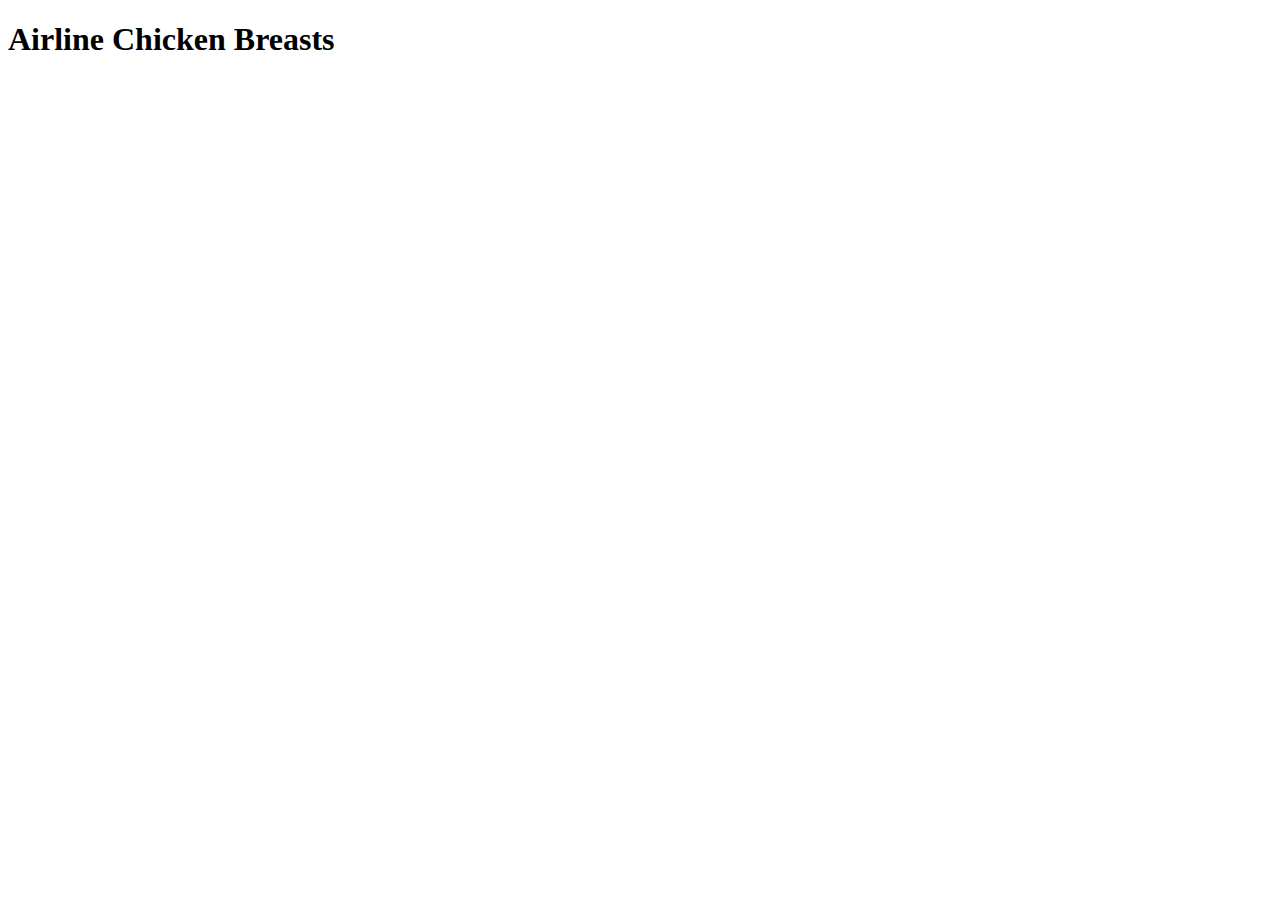
==== recipes/chicken-breasts.html @ 802c7f4f "Add recipes folder and html page for recipes" ====
<!DOCTYPE html>
<html lang="en">

<head>
    <meta charset="UTF-8">
    <meta http-equiv="X-UA-Compatible" content="IE=edge">
    <meta name="viewport" content="width=device-width, initial-scale=1.0">
    <title>Airline Chicken Breasts</title>
</head>

<body>
    <h1>Airline Chicken Breasts</h1>
</body>

</html>
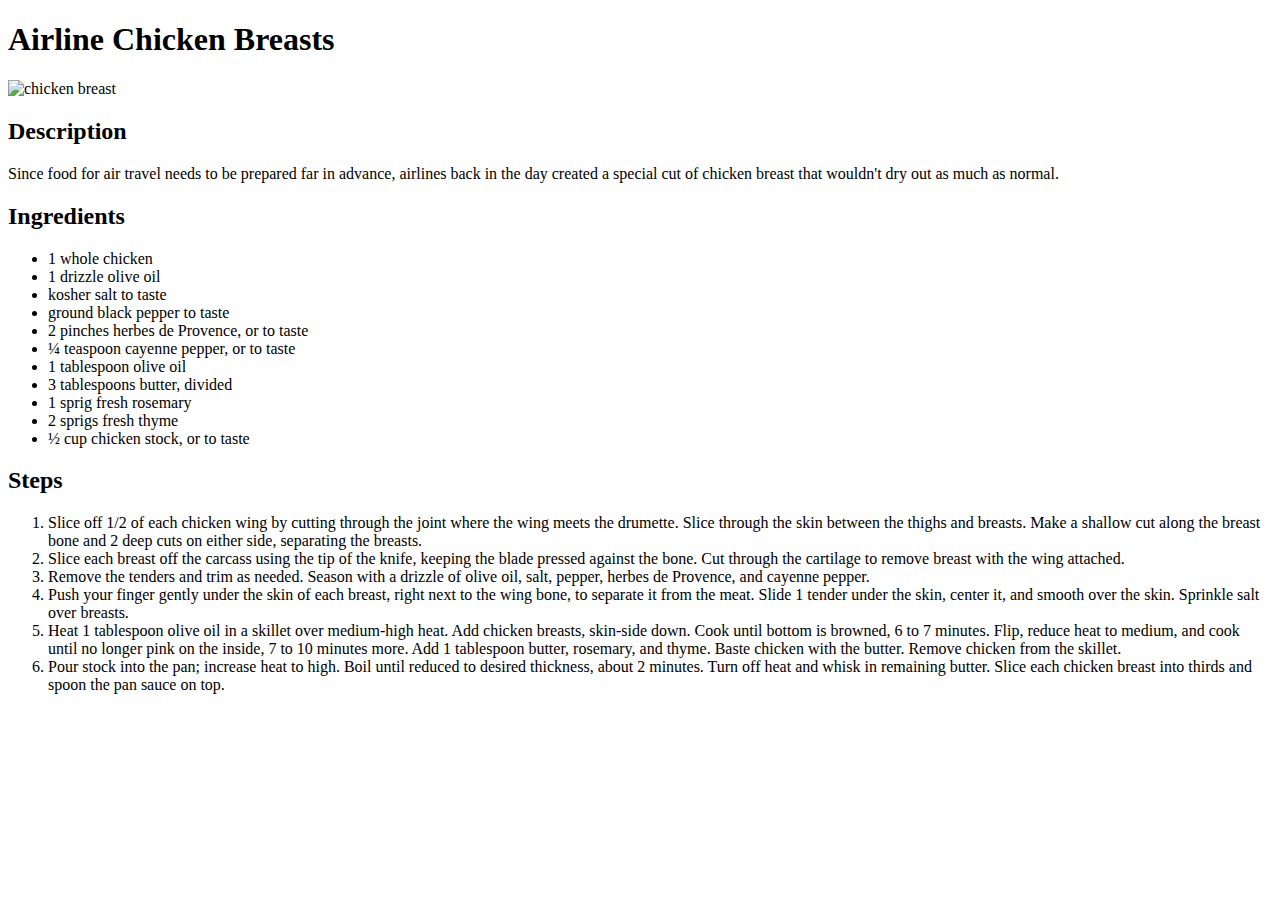
==== commit 6853a04d: "Add content for recipe page" ====
--- a/recipes/chicken-breasts.html
+++ b/recipes/chicken-breasts.html
@@ -10,6 +10,58 @@
 
 <body>
     <h1>Airline Chicken Breasts</h1>
+    <img src="https://imagesvc.meredithcorp.io/v3/mm/image?url=https%3A%2F%2Fimages.media-allrecipes.com%2Fuserphotos%2F5692578.jpg&w=1200&h=678&c=sc&poi=face&q=60"
+        alt="chicken breast">
+    <h2>Description</h2>
+    <p>Since food for air travel needs to be prepared far in advance, airlines back in the day created a special cut
+        of
+        chicken breast that wouldn't dry out as much as normal.</p>
+    <h2>Ingredients</h2>
+    <ul>
+        <li>1 whole chicken</li>
+        <li>1 drizzle olive oil</li>
+        <li>kosher salt to taste</li>
+        <li>ground black pepper to taste</li>
+        <li>2 pinches herbes de Provence, or to taste</li>
+        <li>¼ teaspoon cayenne pepper, or to taste</li>
+        <li>1 tablespoon olive oil</li>
+        <li>3 tablespoons butter, divided</li>
+        <li>1 sprig fresh rosemary</li>
+        <li>2 sprigs fresh thyme</li>
+        <li>½ cup chicken stock, or to taste</li>
+    </ul>
+
+    <h2>Steps</h2>
+    <ol>
+        <li>
+            Slice off 1/2 of each chicken wing by cutting through the joint where the wing meets the drumette. Slice
+            through the skin between the thighs and breasts. Make a shallow cut along the breast bone and 2 deep cuts on
+            either side, separating the breasts.
+        </li>
+        <li>
+            Slice each breast off the carcass using the tip of the knife, keeping the blade pressed against the bone.
+            Cut through the cartilage to remove breast with the wing attached.
+        </li>
+        <li>
+            Remove the tenders and trim as needed. Season with a drizzle of olive oil, salt, pepper, herbes de Provence,
+            and cayenne pepper.
+        </li>
+        <li>
+            Push your finger gently under the skin of each breast, right next to the wing bone, to separate it from the
+            meat. Slide 1 tender under the skin, center it, and smooth over the skin. Sprinkle salt over breasts.
+        </li>
+        <li>
+            Heat 1 tablespoon olive oil in a skillet over medium-high heat. Add chicken breasts, skin-side down. Cook
+            until bottom is browned, 6 to 7 minutes. Flip, reduce heat to medium, and cook until no longer pink on the
+            inside, 7 to 10 minutes more. Add 1 tablespoon butter, rosemary, and thyme. Baste chicken with the butter.
+            Remove chicken from the skillet.
+        </li>
+        <li>
+            Pour stock into the pan; increase heat to high. Boil until reduced to desired thickness, about 2 minutes.
+            Turn off heat and whisk in remaining butter. Slice each chicken breast into thirds and spoon the pan sauce
+            on top.
+        </li>
+    </ol>
 </body>
 
 </html>